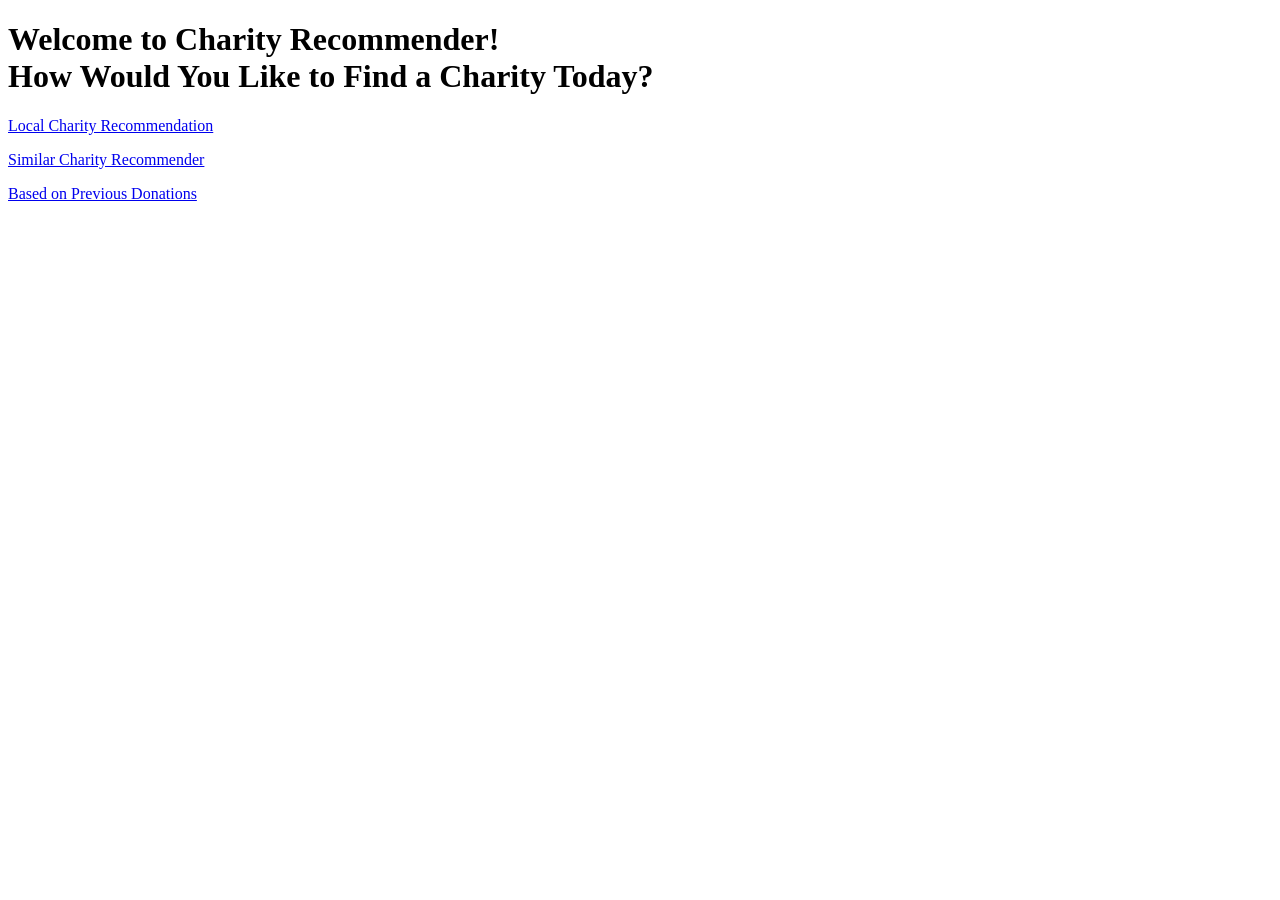
==== templates/home.html @ 3c57ff85 "Updating Files" ====
<!DOCTYPE html>
<html lang="en" dir="ltr">
  <head>
    <meta charset="utf-8">
    <title>Charity Navigator Homepage</title>
    <h1>Welcome to Charity Recommender!</br>
      How Would You Like to Find a Charity Today?</h1>
    <link rel='stylesheet' href='static/localrec.css'>
  </head>
  <body>
    <div id="rcorners3">
      <p><a href="/localrec">Local Charity Recommendation</a>
      </p>
    </div>

    <div id="rcorners3">
      <p><a href="/charitySimilarity">Similar Charity Recommender</a>
      </p>
    </div>

    <div id="rcorners3">
      <p><a href="/localrec">Based on Previous Donations</a>
      </p>
    </div>

  </body>
</html>
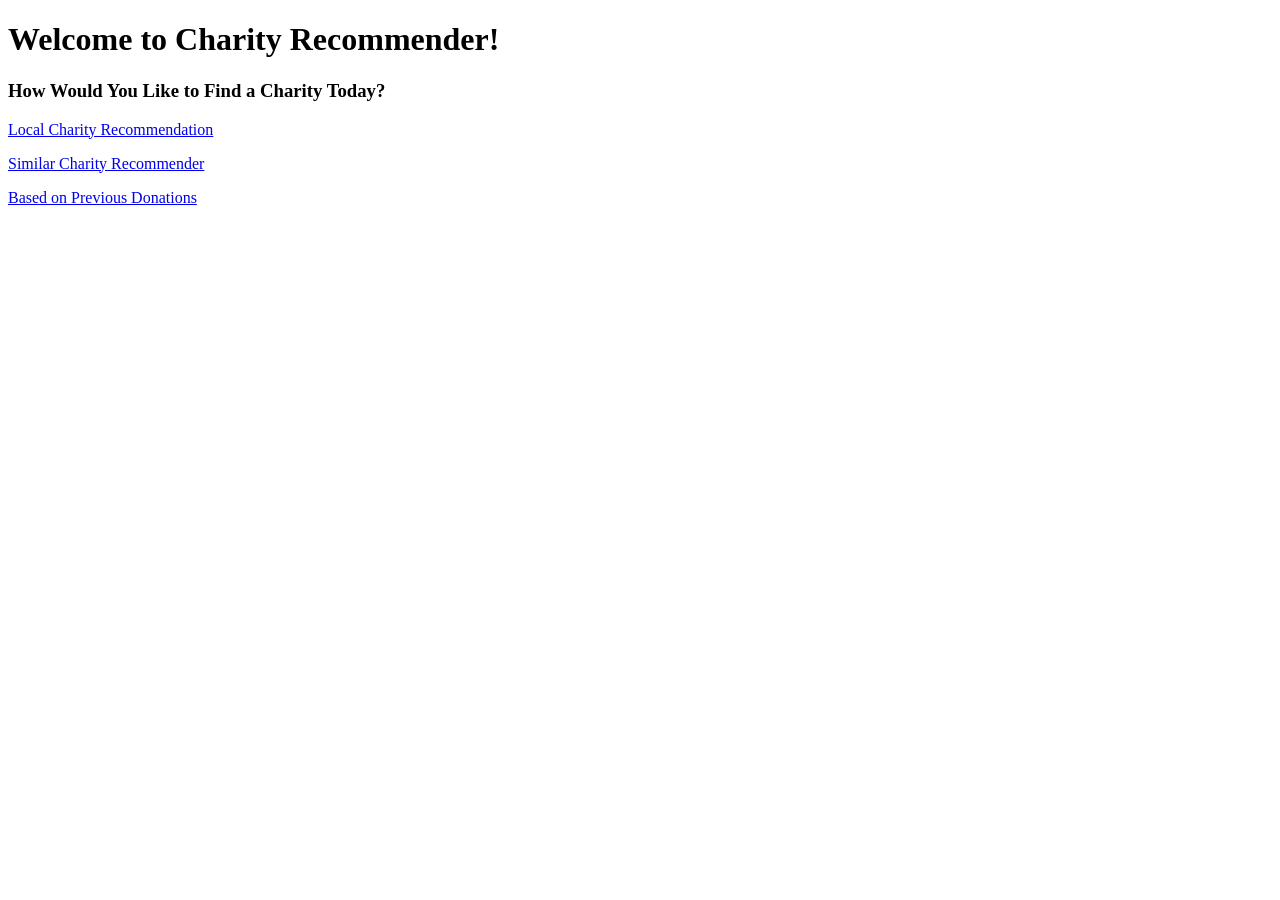
==== commit 7c4b1425: "Updating Files" ====
--- a/templates/home.html
+++ b/templates/home.html
@@ -3,23 +3,23 @@
   <head>
     <meta charset="utf-8">
     <title>Charity Navigator Homepage</title>
-    <h1>Welcome to Charity Recommender!</br>
-      How Would You Like to Find a Charity Today?</h1>
+    <h1>Welcome to Charity Recommender!</h1>
+    <h3>How Would You Like to Find a Charity Today?</h3>
     <link rel='stylesheet' href='static/localrec.css'>
   </head>
   <body>
     <div id="rcorners3">
-      <p><a href="/localrec">Local Charity Recommendation</a>
+      <p><a href="/localrec" class="button">Local Charity Recommendation</a>
       </p>
     </div>
 
     <div id="rcorners3">
-      <p><a href="/charitySimilarity">Similar Charity Recommender</a>
+      <p><a href="/charitySimilarity" class="button">Similar Charity Recommender</a>
       </p>
     </div>
 
     <div id="rcorners3">
-      <p><a href="/localrec">Based on Previous Donations</a>
+      <p><a href="/localrec" class="button">Based on Previous Donations</a>
       </p>
     </div>
 
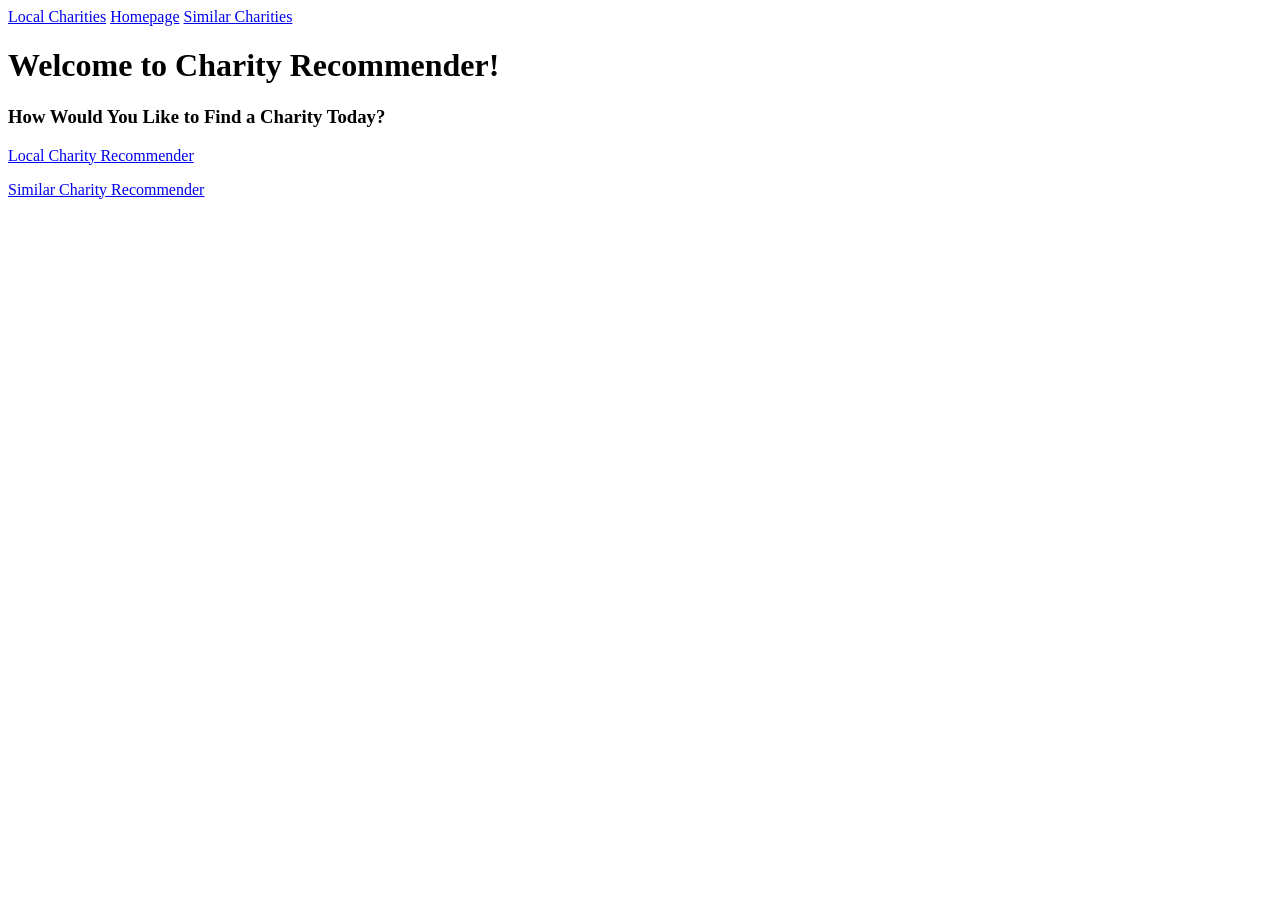
==== commit 7cd04e85: "Updating Files" ====
--- a/templates/home.html
+++ b/templates/home.html
@@ -3,25 +3,37 @@
   <head>
     <meta charset="utf-8">
     <title>Charity Navigator Homepage</title>
+
+    <div class = 'navBar'>
+
+        <a href="/localrec" class="button">Local Charities</a>
+
+        <a href="/" class="button4">Homepage</a>
+
+        <a href="/charitySimilarity" class="button">Similar Charities</a>
+
+
+    </div>
+
     <h1>Welcome to Charity Recommender!</h1>
     <h3>How Would You Like to Find a Charity Today?</h3>
     <link rel='stylesheet' href='static/localrec.css'>
   </head>
   <body>
     <div id="rcorners3">
-      <p><a href="/localrec" class="button">Local Charity Recommendation</a>
+      <p><a href="/localrec" class="buttonHome">Local Charity Recommender</a>
       </p>
     </div>
 
     <div id="rcorners3">
-      <p><a href="/charitySimilarity" class="button">Similar Charity Recommender</a>
+      <p><a href="/charitySimilarity" class="buttonHome">Similar Charity Recommender</a>
       </p>
     </div>
 
-    <div id="rcorners3">
+    <!-- <div id="rcorners3">
       <p><a href="/localrec" class="button">Based on Previous Donations</a>
       </p>
-    </div>
+    </div> -->
 
   </body>
 </html>
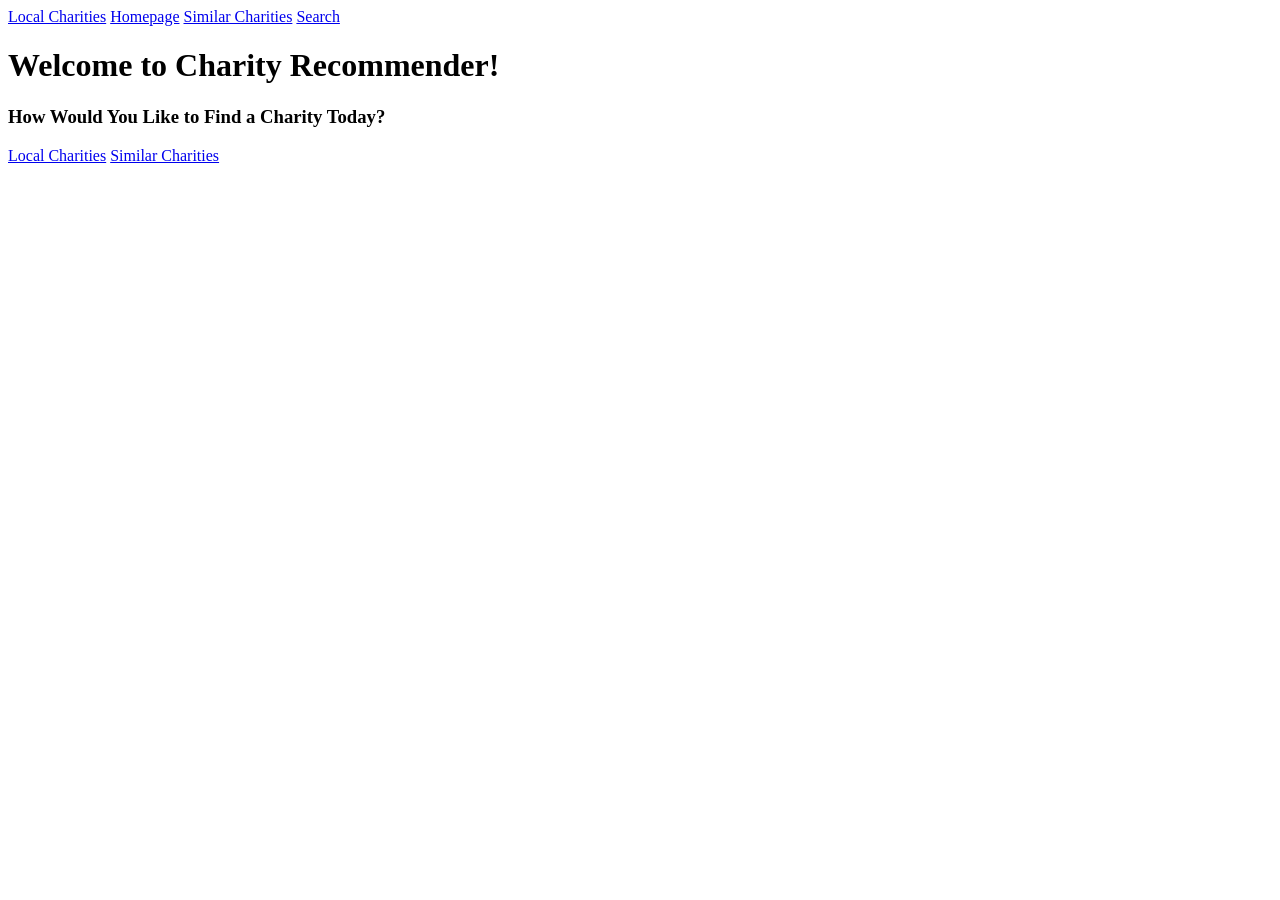
==== commit 0757b5dc: "Updating Files" ====
--- a/templates/home.html
+++ b/templates/home.html
@@ -12,6 +12,8 @@
 
         <a href="/charitySimilarity" class="button">Similar Charities</a>
 
+        <a href="/charitySearch" class="button4">Search</a>
+
 
     </div>
 
@@ -20,15 +22,15 @@
     <link rel='stylesheet' href='static/localrec.css'>
   </head>
   <body>
-    <div id="rcorners3">
-      <p><a href="/localrec" class="buttonHome">Local Charity Recommender</a>
-      </p>
+
+    <div class = 'navBarHome'>
+
+      <p4><a href="/localrec" class="buttonHome">Local Charities</a></p4>
+      <p4><a href="/charitySimilarity" class="buttonHome">Similar Charities</a></p4>
+
+
     </div>
 
-    <div id="rcorners3">
-      <p><a href="/charitySimilarity" class="buttonHome">Similar Charity Recommender</a>
-      </p>
-    </div>
 
     <!-- <div id="rcorners3">
       <p><a href="/localrec" class="button">Based on Previous Donations</a>
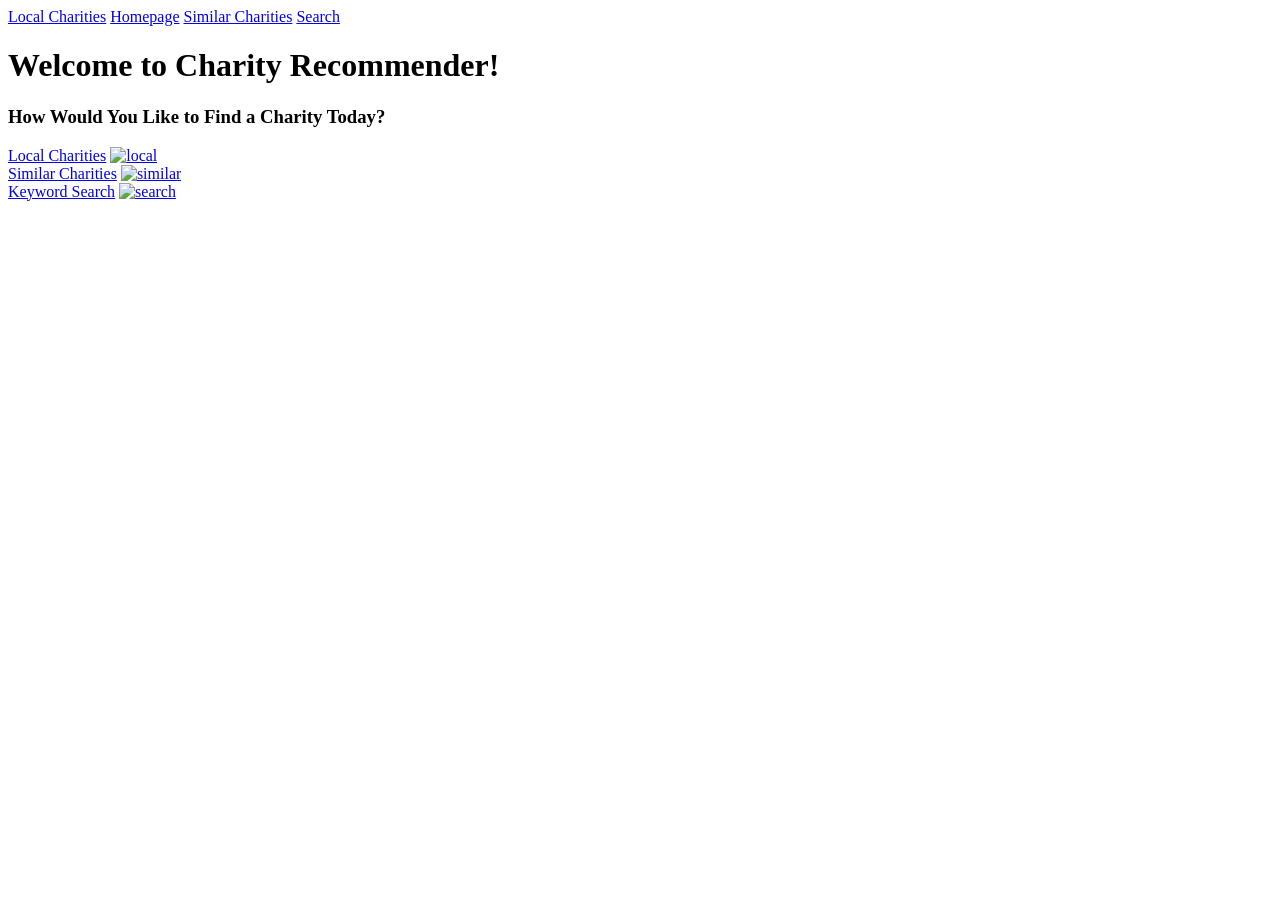
==== commit 989aed81: "updating files" ====
--- a/templates/home.html
+++ b/templates/home.html
@@ -2,7 +2,7 @@
 <html lang="en" dir="ltr">
   <head>
     <meta charset="utf-8">
-    <title>Charity Navigator Homepage</title>
+    <title>CharityRecommender.com</title>
 
     <div class = 'navBar'>
 
@@ -24,10 +24,26 @@
   <body>
 
     <div class = 'navBarHome'>
+      <div class = 'homebutton'>
+        <p4><a href="/localrec" class="buttonHome">Local Charities</a></p4>
+        <a href="/localrec" class="imageHome">
+          <img style='width:100%; height:66.7%;' src="https://github.com/jackvessa/Charity_Recommender/blob/master/IMG/local.jpg?raw=true" alt="local">
+        </a>
+      </div>
 
-      <p4><a href="/localrec" class="buttonHome">Local Charities</a></p4>
-      <p4><a href="/charitySimilarity" class="buttonHome">Similar Charities</a></p4>
+      <div class = 'homebutton'>
+        <p4><a href="/charitySimilarity" class="buttonHome">Similar Charities</a></p4>
+        <a href="/charitySimilarity" class="imageHome">
+          <img style='width:100%; height:66.7%;' src="https://github.com/jackvessa/Charity_Recommender/blob/master/IMG/similar.jpg?raw=true" alt="similar">
+        </a>
+      </div>
 
+      <div class = 'homebutton'>
+        <p4><a href="/charitySearch" class="buttonHome">Keyword Search</a></p4>
+        <a href="/charitySearch" class="imageHome">
+          <img style='width:100%; height:66.7%;' src="https://github.com/jackvessa/Charity_Recommender/blob/master/IMG/search.jpg?raw=true" alt="search">
+        </a>
+      </div>
 
     </div>
 
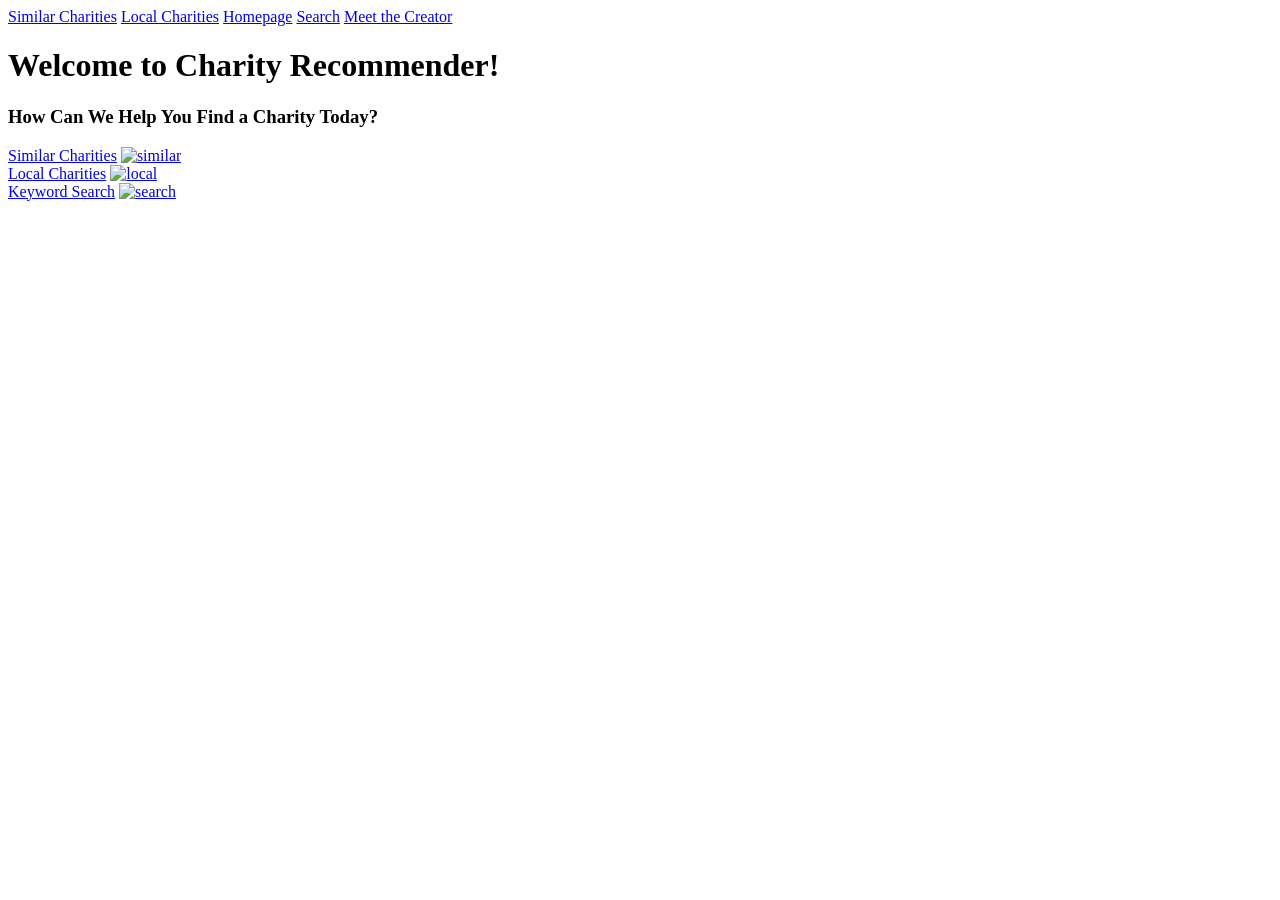
==== commit 1587adf4: "updating website" ====
--- a/templates/home.html
+++ b/templates/home.html
@@ -2,46 +2,53 @@
 <html lang="en" dir="ltr">
   <head>
     <meta charset="utf-8">
+    <meta name="viewport" content="width=device-width, initial-scale=1.0">
+
     <title>CharityRecommender.com</title>
 
     <div class = 'navBar'>
 
+        <a href="/charitySimilarity" class="button">Similar Charities</a>
+
         <a href="/localrec" class="button">Local Charities</a>
 
-        <a href="/" class="button4">Homepage</a>
+        <a href="/" class="button">Homepage</a>
 
-        <a href="/charitySimilarity" class="button">Similar Charities</a>
+        <a href="/charitySearch" class="button">Search</a>
 
-        <a href="/charitySearch" class="button4">Search</a>
-
+        <a href="/about" class="button">Meet the Creator</a>
 
     </div>
 
-    <h1>Welcome to Charity Recommender!</h1>
-    <h3>How Would You Like to Find a Charity Today?</h3>
+    <div class = 'homepage_title'>
+      <h1>Welcome to Charity Recommender!</h1>
+      <h3>How Can We Help You Find a Charity Today?</h3>
+    </div>
+
     <link rel='stylesheet' href='static/localrec.css'>
   </head>
   <body>
 
     <div class = 'navBarHome'>
+
       <div class = 'homebutton'>
-        <p4><a href="/localrec" class="buttonHome">Local Charities</a></p4>
-        <a href="/localrec" class="imageHome">
-          <img style='width:100%; height:66.7%;' src="https://github.com/jackvessa/Charity_Recommender/blob/master/IMG/local.jpg?raw=true" alt="local">
+        <p9><a href="/charitySimilarity" class="buttonHome">Similar Charities</a></p9>
+        <a href="/charitySimilarity" class="imageHome">
+          <img style='width:100%; height:75%; vertical-align: bottom;' src="https://github.com/jackvessa/Charity_Recommender/blob/master/IMG/similar.jpg?raw=true" alt="similar">
         </a>
       </div>
 
       <div class = 'homebutton'>
-        <p4><a href="/charitySimilarity" class="buttonHome">Similar Charities</a></p4>
-        <a href="/charitySimilarity" class="imageHome">
-          <img style='width:100%; height:66.7%;' src="https://github.com/jackvessa/Charity_Recommender/blob/master/IMG/similar.jpg?raw=true" alt="similar">
+        <p9><a href="/localrec" class="buttonHome">Local Charities</a></p9>
+        <a href="/localrec" class="imageHome">
+          <img style='width:100%; height:75%; vertical-align: bottom;' src="https://github.com/jackvessa/Charity_Recommender/blob/master/IMG/local.jpg?raw=true" alt="local">
         </a>
       </div>
 
       <div class = 'homebutton'>
-        <p4><a href="/charitySearch" class="buttonHome">Keyword Search</a></p4>
+        <p9><a href="/charitySearch" class="buttonHome">Keyword Search</a></p9>
         <a href="/charitySearch" class="imageHome">
-          <img style='width:100%; height:66.7%;' src="https://github.com/jackvessa/Charity_Recommender/blob/master/IMG/search.jpg?raw=true" alt="search">
+          <img style='width:100%; height:75%; vertical-align: bottom;' src="https://github.com/jackvessa/Charity_Recommender/blob/master/IMG/search.jpg?raw=true" alt="search">
         </a>
       </div>
 
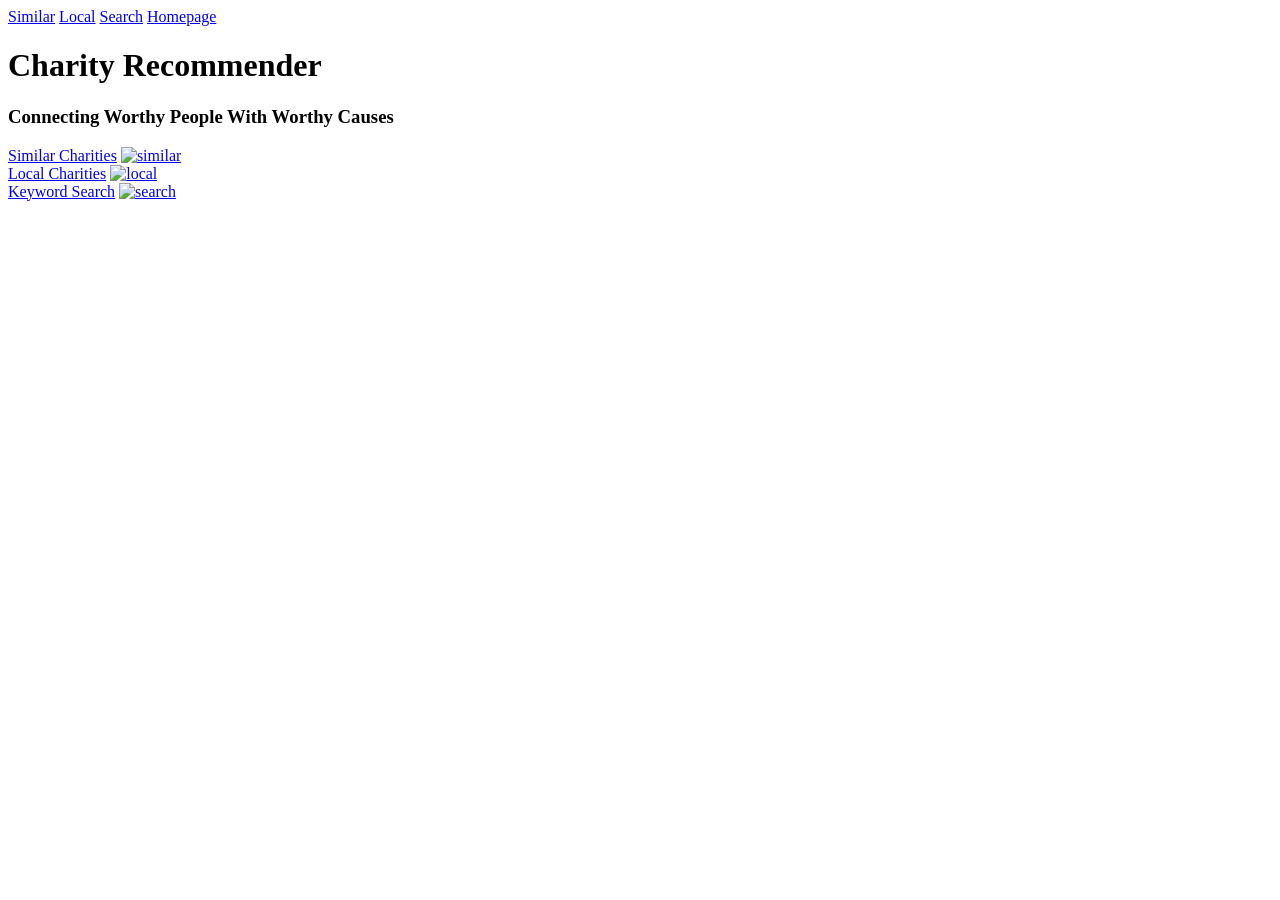
==== commit 0d729d5f: "updating website" ====
--- a/templates/home.html
+++ b/templates/home.html
@@ -8,21 +8,19 @@
 
     <div class = 'navBar'>
 
-        <a href="/charitySimilarity" class="button">Similar Charities</a>
+        <a href="/charitySimilarity" class="button">Similar</a>
 
-        <a href="/localrec" class="button">Local Charities</a>
-
-        <a href="/" class="button">Homepage</a>
+        <a href="/localrec" class="button">Local</a>
 
         <a href="/charitySearch" class="button">Search</a>
 
-        <a href="/about" class="button">Meet the Creator</a>
+        <a href="/" class="button">Homepage</a>
 
     </div>
 
     <div class = 'homepage_title'>
-      <h1>Welcome to Charity Recommender!</h1>
-      <h3>How Can We Help You Find a Charity Today?</h3>
+      <h1>Charity Recommender</h1>
+      <h3>Connecting Worthy People With Worthy Causes</h3>
     </div>
 
     <link rel='stylesheet' href='static/localrec.css'>
@@ -34,31 +32,26 @@
       <div class = 'homebutton'>
         <p9><a href="/charitySimilarity" class="buttonHome">Similar Charities</a></p9>
         <a href="/charitySimilarity" class="imageHome">
-          <img style='width:100%; height:75%; vertical-align: bottom;' src="https://github.com/jackvessa/Charity_Recommender/blob/master/IMG/similar.jpg?raw=true" alt="similar">
+          <img style='width:100%; height:auto; vertical-align: bottom;' src="https://github.com/jackvessa/Charity_Recommender/blob/master/IMG/similar.jpg?raw=true" alt="similar">
         </a>
       </div>
 
       <div class = 'homebutton'>
         <p9><a href="/localrec" class="buttonHome">Local Charities</a></p9>
         <a href="/localrec" class="imageHome">
-          <img style='width:100%; height:75%; vertical-align: bottom;' src="https://github.com/jackvessa/Charity_Recommender/blob/master/IMG/local.jpg?raw=true" alt="local">
+          <img style='width:100%; height:auto; vertical-align: bottom;' src="https://github.com/jackvessa/Charity_Recommender/blob/master/IMG/local.jpg?raw=true" alt="local">
         </a>
       </div>
 
       <div class = 'homebutton'>
         <p9><a href="/charitySearch" class="buttonHome">Keyword Search</a></p9>
         <a href="/charitySearch" class="imageHome">
-          <img style='width:100%; height:75%; vertical-align: bottom;' src="https://github.com/jackvessa/Charity_Recommender/blob/master/IMG/search.jpg?raw=true" alt="search">
+          <img style='width:100%; height:auto; vertical-align: bottom;' src="https://github.com/jackvessa/Charity_Recommender/blob/master/IMG/search.jpg?raw=true" alt="search">
         </a>
       </div>
 
     </div>
 
+  </body>
 
-    <!-- <div id="rcorners3">
-      <p><a href="/localrec" class="button">Based on Previous Donations</a>
-      </p>
-    </div> -->
-
-  </body>
 </html>
